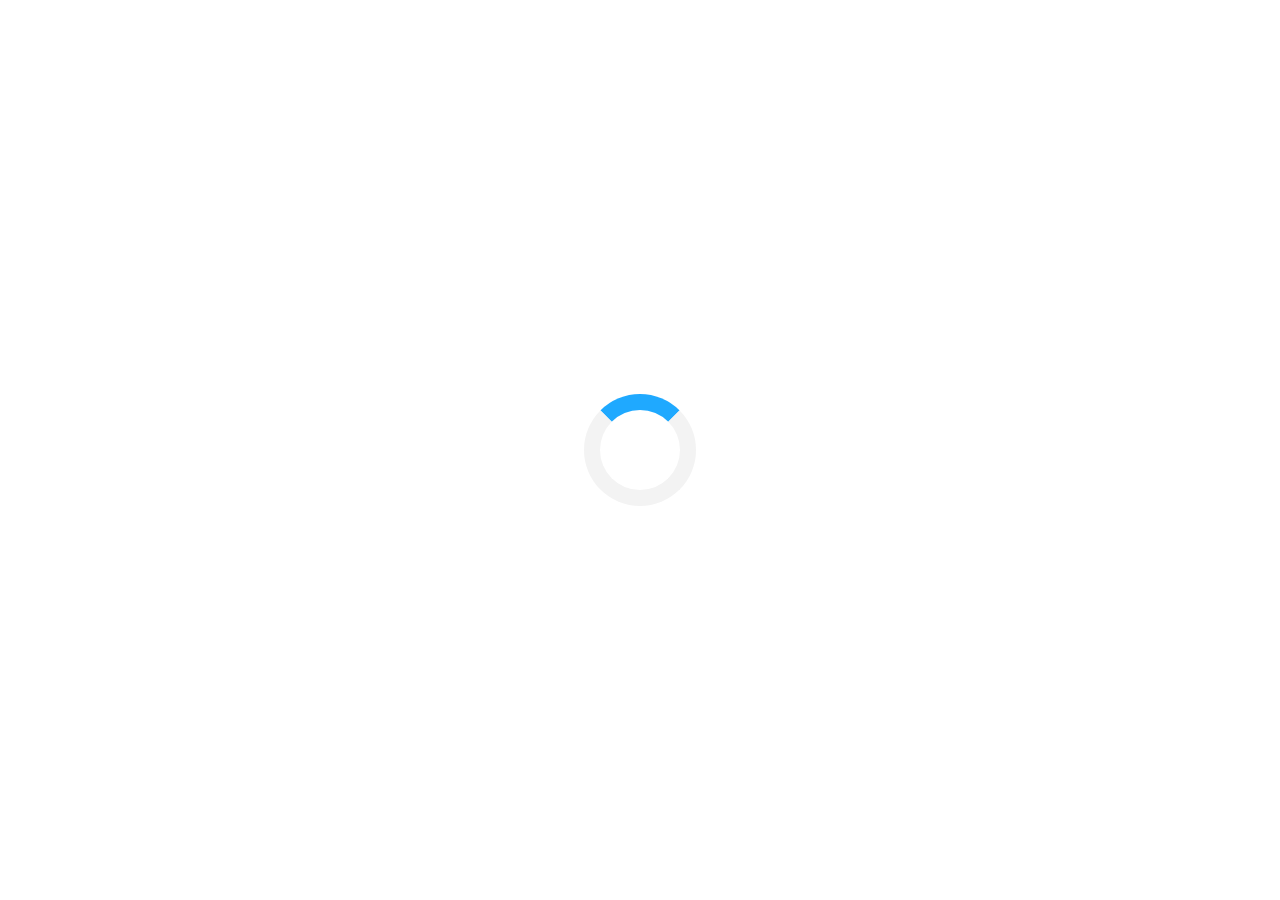
==== ui/public/index.html @ 247c449f "Add new favicon images and site web manifest - Added favicon-16x16.png and favicon-32x32.png for imp" ====
<!--
     Licensed to the Apache Software Foundation (ASF) under one
     or more contributor license agreements.  See the NOTICE file
     distributed with this work for additional information
     regarding copyright ownership.  The ASF licenses this file
     to you under the Apache License, Version 2.0 (the
     "License"); you may not use this file except in compliance
     with the License.  You may obtain a copy of the License at

     http://www.apache.org/licenses/LICENSE-2.0

     Unless required by applicable law or agreed to in writing,
     software distributed under the License is distributed on an
     "AS IS" BASIS, WITHOUT WARRANTIES OR CONDITIONS OF ANY
     KIND, either express or implied.  See the License for the
     specific language governing permissions and limitations
     under the License.
-->
<!doctype html>
<html lang="en-gb">
  <head>
    <meta charset="utf-8">
    <meta http-equiv="X-UA-Compatible" content="IE=edge">
    <meta name="viewport" content="width=device-width,initial-scale=1.0">
    <link id="favicon" rel="icon" href="<%= BASE_URL %>cloud.ico">
    <title id="title" >CE Cloud Platform</title>
    <style>
      .loader {
        border: 16px solid #F3F3F3;
        border-top: 16px solid #1FA9FF;
        border-radius: 50%;
        width: 80px;
        height: 80px;
        animation: spin 1s linear infinite;
        position: fixed;
        left: 0; right: 0;
        top: 0; bottom: 0;
        margin: auto;
        max-width: 100%;
        max-height: 100%;
        overflow: hidden;
      }
      @keyframes spin {
        0% { transform: rotate(0deg); }
        100% { transform: rotate(360deg); }
      }
    </style>
  </head>
  <body>
    <noscript>
      <strong>We're sorry but CE Cloud Platform needs JavaScript enabled. Please enable it to continue.</strong>
    </noscript>
    <div id="app">
      <div class="loader"></div>
    </div>
  </body>
</html>
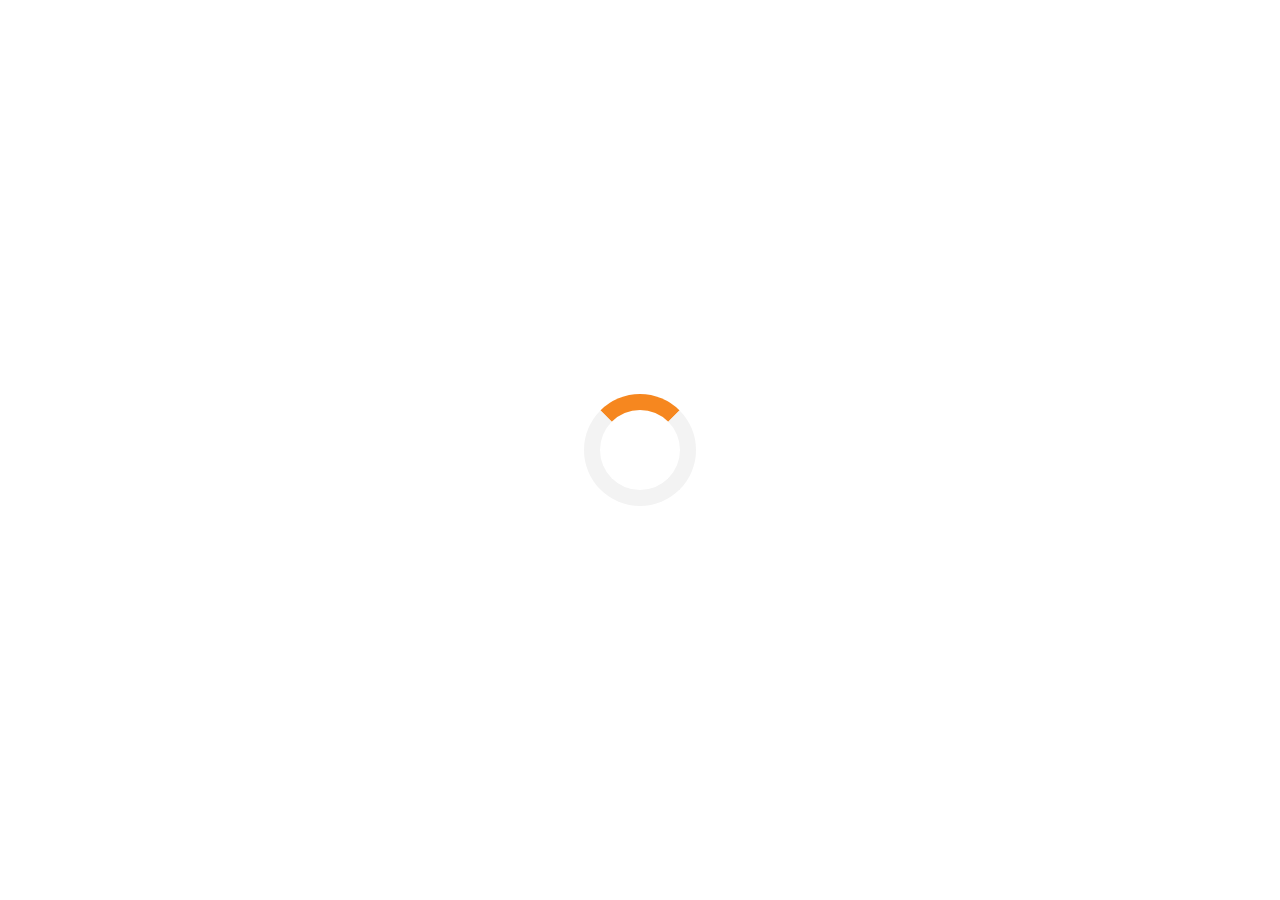
==== commit db59166a: "change color schema to CE orange" ====
--- a/ui/public/index.html
+++ b/ui/public/index.html
@@ -27,7 +27,7 @@
     <style>
       .loader {
         border: 16px solid #F3F3F3;
-        border-top: 16px solid #1FA9FF;
+        border-top: 16px solid #F6871F;
         border-radius: 50%;
         width: 80px;
         height: 80px;
